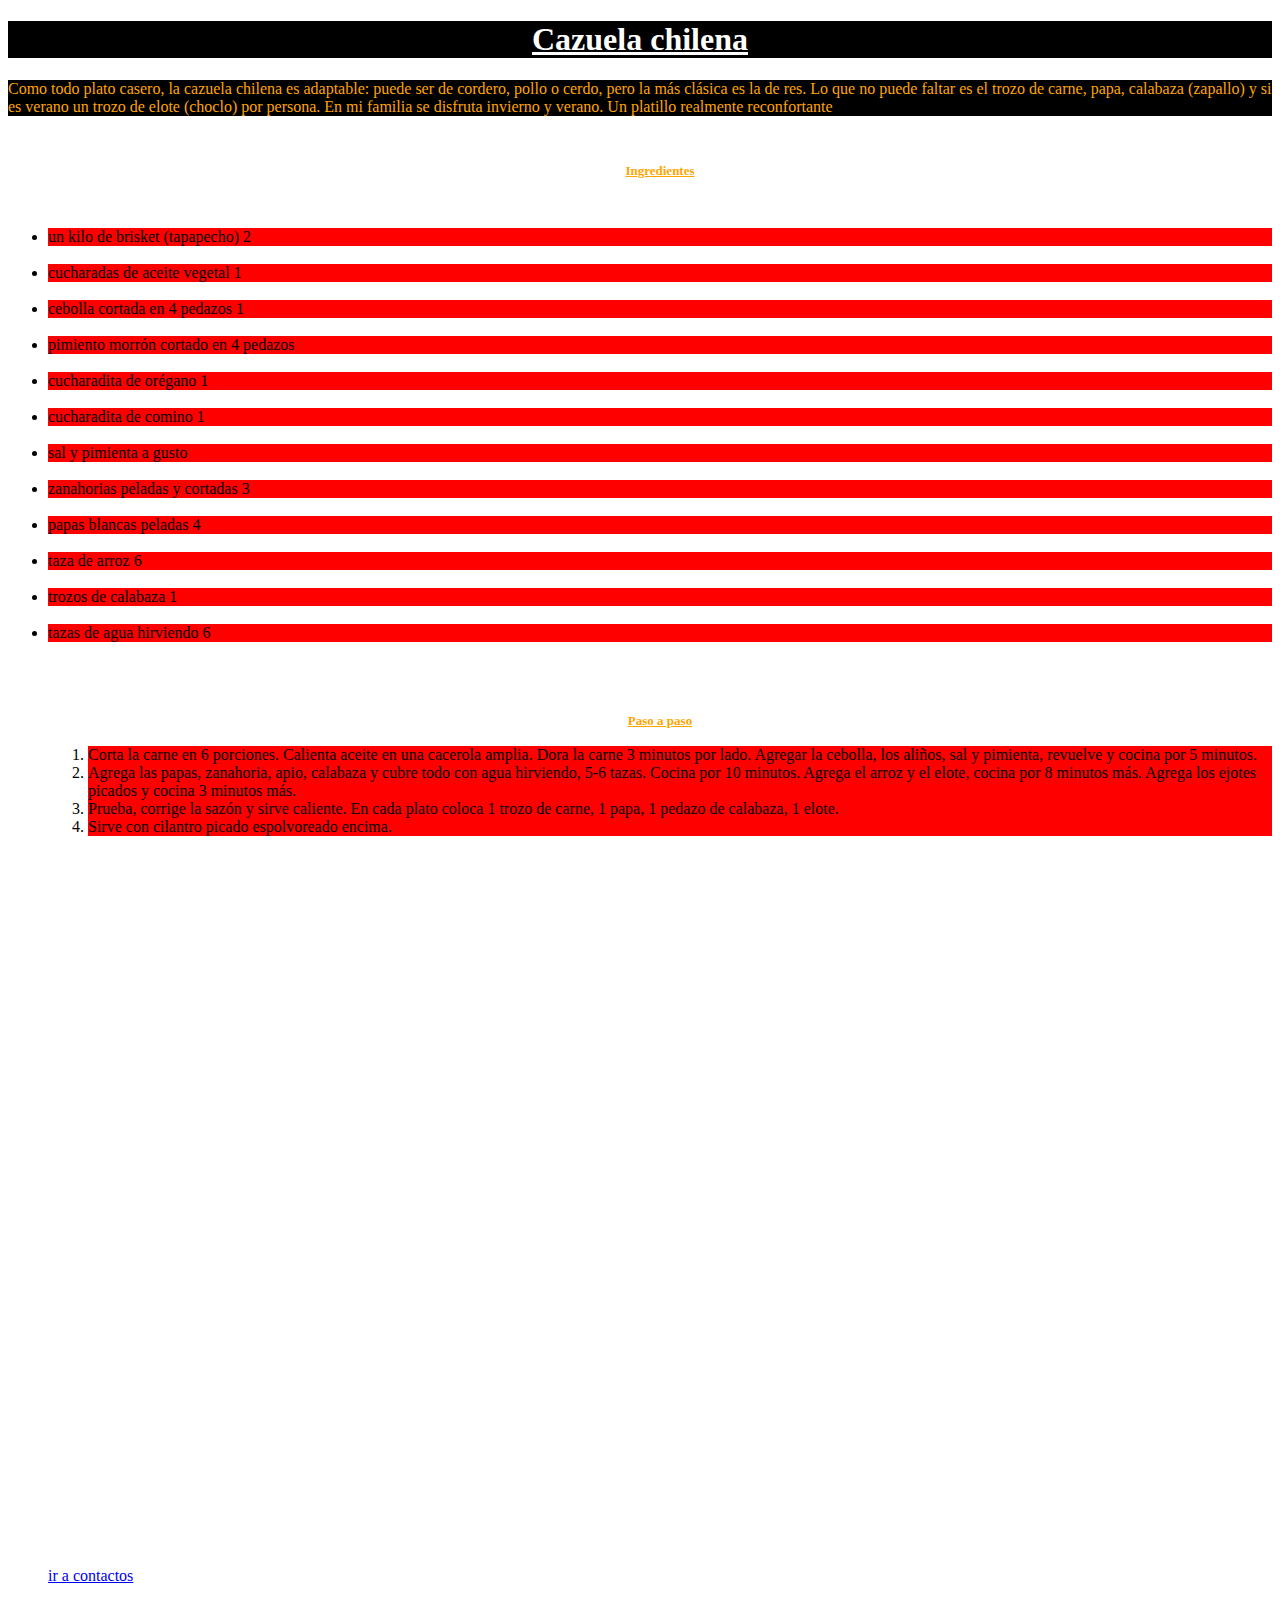
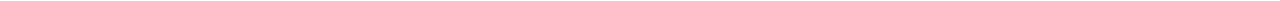
==== proyecto EDLP/index.html @ a1a47c2d "Add files via upload" ====
<!DOCTYPE html>
<html lang="en" dir="ltr">
  <head>
    <meta charset="utf-8">
    <title>Comida chilena</title>
    <link rel="stylesheet" href="./estilos/estilo.css">
  </head>
  <body>
    <h1>Cazuela chilena</h1>
    <p>Como todo plato casero, la cazuela chilena es adaptable: puede ser de cordero, pollo o cerdo, pero la más clásica es la de res.
      Lo que no puede faltar es el trozo de carne, papa, calabaza (zapallo) y si es verano un trozo de elote (choclo) por persona. En mi familia se disfruta invierno y verano. Un platillo realmente reconfortante</p>
    <ul>
      <br>
    <h3>Ingredientes</h3>
    <br>
    <br>
    <li>un kilo de brisket (tapapecho) 2</li>
    <br>
    <li>cucharadas de aceite vegetal 1</li>
    <br>
    <li>cebolla cortada en 4 pedazos 1</li>
    <br>
    <li>pimiento morrón cortado en 4 pedazos</li>
    <br>
    <li>cucharadita de orégano 1</li>
    <br>
    <li>cucharadita de comino 1</li>
    <br>
    <li>sal y pimienta a gusto</li>
    <br>
    <li>zanahorias peladas y cortadas 3</li>
    <br>
    <li>papas blancas peladas 4</li>
    <br>
    <li>taza de arroz 6</li>
    <br>
    <li>trozos de calabaza 1</li>
    <br>
    <li>tazas de agua hirviendo 6</li>

    <br>
    <br>
    <br>

    <h4>Paso a paso</h4>

    <ol>
      <li>Corta la carne en 6 porciones. Calienta aceite en una cacerola amplia. Dora la carne 3 minutos por lado. Agregar la cebolla, los aliños, sal y pimienta, revuelve y cocina por 5 minutos.</li>
      <li>Agrega las papas, zanahoria, apio, calabaza y cubre todo con agua hirviendo, 5-6 tazas. Cocina por 10 minutos. Agrega el arroz y el elote, cocina por 8 minutos más. Agrega los ejotes picados y cocina 3 minutos más.</li>
    <li>Prueba, corrige la sazón y sirve caliente. En cada plato coloca 1 trozo de carne, 1 papa, 1 pedazo de calabaza, 1 elote.</li>
    <li>Sirve con cilantro picado espolvoreado encima.</li>
    </ol>
    <br>
    <br>
   <img src="https://img-global.cpcdn.com/recipes/fadaee2fd7c899a6/680x482cq70/cazuela-de-vacuno-foto-principal.webp" alt="">
<br>
<br>

<iframe width="560" height="315" src="https://www.youtube.com/embed/d6nXcyGGVqE" title="YouTube video player" frameborder="0" allow="accelerometer; autoplay; clipboard-write; encrypted-media; gyroscope; picture-in-picture" allowfullscreen></iframe>
<br>
<br>
<iframe src="https://www.google.com/maps/embed?pb=!1m18!1m12!1m3!1d6927029.355086597!2d-83.78346353987868!3d-32.03302648879156!2m3!1f0!2f0!3f0!3m2!1i1024!2i768!4f13.1!3m3!1m2!1s0x9662c5410425af2f%3A0x505e1131102b91d!2sChile!5e0!3m2!1ses!2sar!4v1650236412771!5m2!1ses!2sar" width="400" height="300" style="border:0;" allowfullscreen="" loading="lazy" referrerpolicy="no-referrer-when-downgrade"></iframe>
<br>
<br>
<a href="contacto.html"target="_blank">ir a contactos</a>

  </body>
</html>
---- proyecto EDLP/estilos/estilo.css ----
body {background-color: white;}
h1 {background-color: black;}
h1 {text-decoration: underline;}
h1 {color: white;}
h1 {align-self: center;}
h1 {text-align: center;}
p {color: orange;}
p {font-size: xx-larger}
p {background-color: black;}
h3 {font-size: small}
h3 {color: orange;}
h3 {font-size: xx-larger}
h3 {text-decoration: underline;}
h3 {text-align: center;}
h4 {font-size: small}
h4 {color: orange;}
h4 {font-size: xx-larger}
h4 {text-align: center;}
h4 {text-decoration: underline;}
li {background-color: red;}
img {background-size: cover;}
img {max-height: none;}
img {background-position: center;}
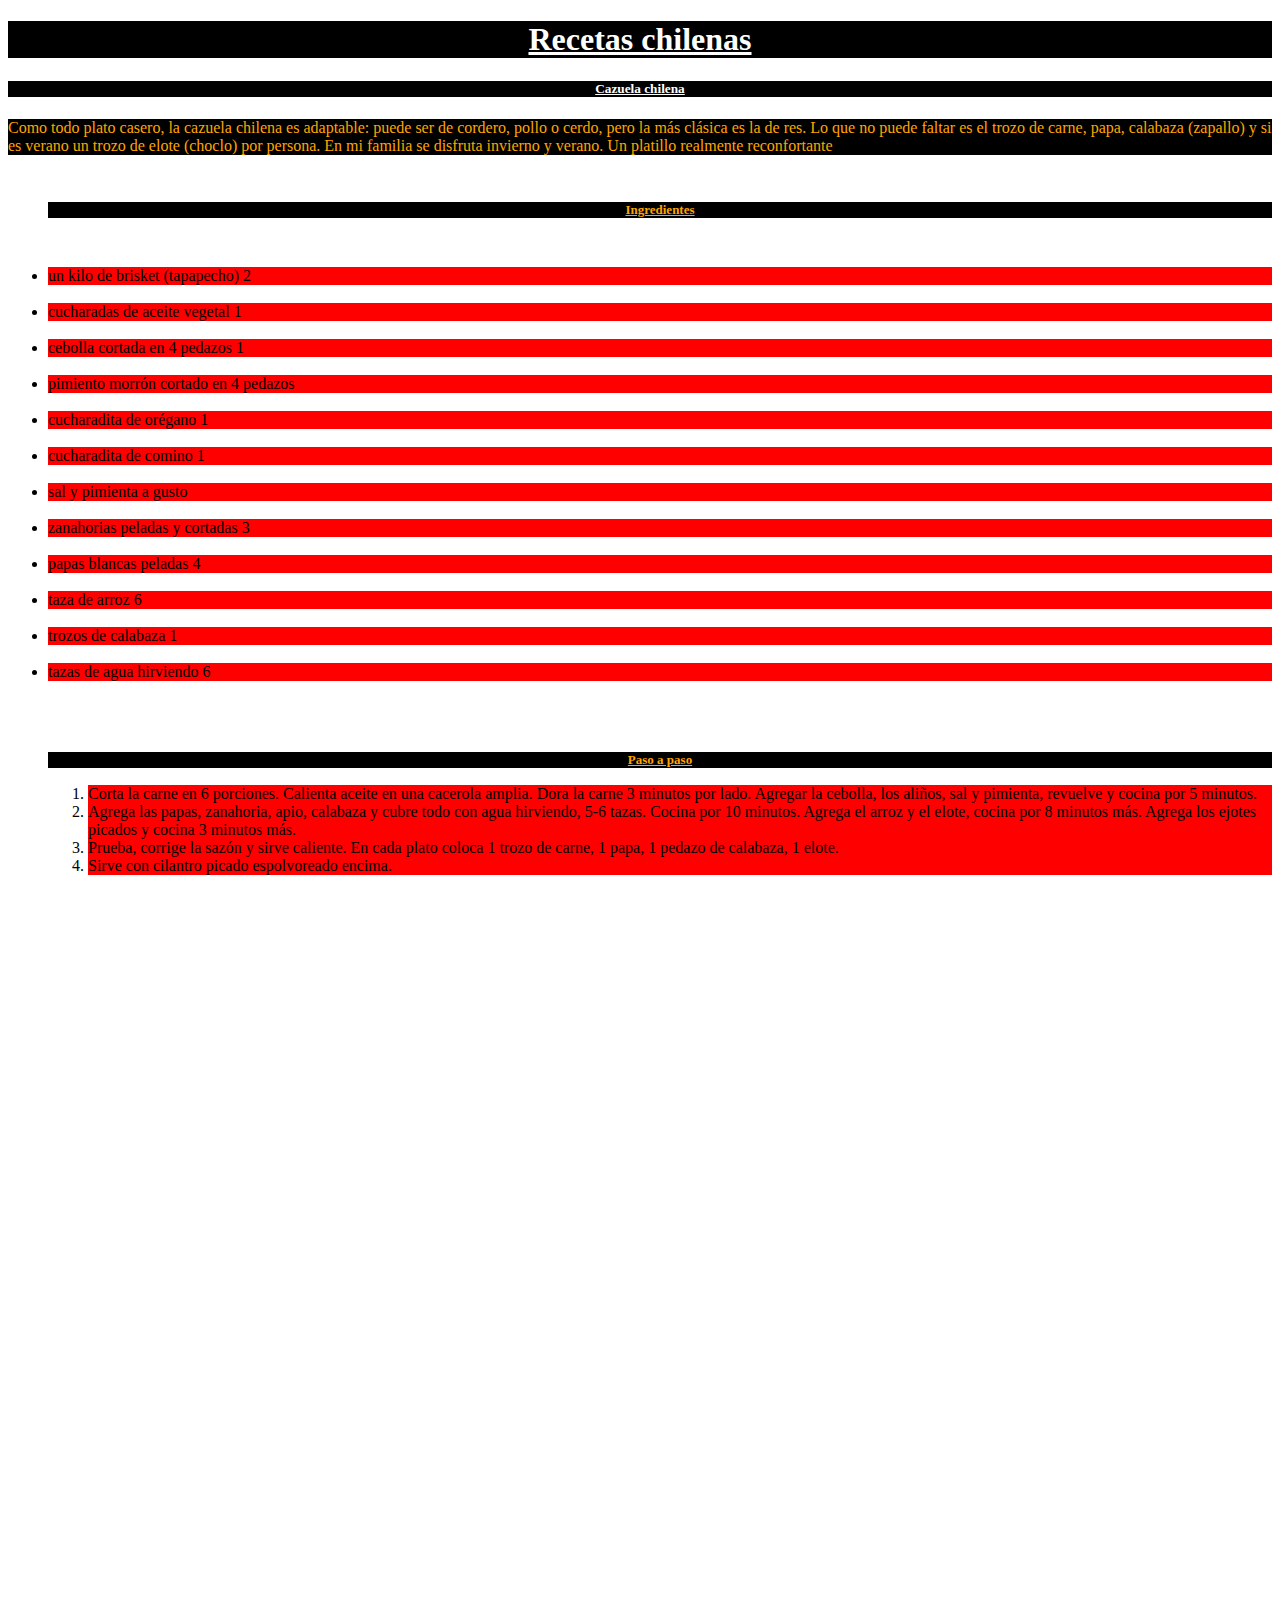
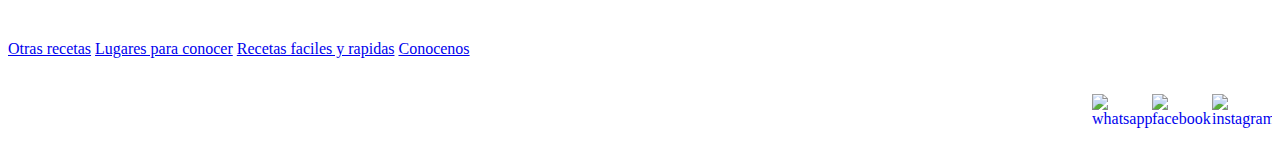
==== commit dadebca9: "Add files via upload" ====
--- a/proyecto EDLP/index.html
+++ b/proyecto EDLP/index.html
@@ -7,63 +7,80 @@
     <link rel="stylesheet" href="./estilos/estilo.css">
   </head>
   <body>
-    <h1>Cazuela chilena</h1>
-    <p>Como todo plato casero, la cazuela chilena es adaptable: puede ser de cordero, pollo o cerdo, pero la más clásica es la de res.
-      Lo que no puede faltar es el trozo de carne, papa, calabaza (zapallo) y si es verano un trozo de elote (choclo) por persona. En mi familia se disfruta invierno y verano. Un platillo realmente reconfortante</p>
-    <ul>
+<header>
+  <h1>Recetas chilenas</h1>
+</header>
+    <section>
+      <h5>Cazuela chilena</h5>
+      <p>Como todo plato casero, la cazuela chilena es adaptable: puede ser de cordero, pollo o cerdo, pero la más clásica es la de res.
+        Lo que no puede faltar es el trozo de carne, papa, calabaza (zapallo) y si es verano un trozo de elote (choclo) por persona. En mi familia se disfruta invierno y verano. Un platillo realmente reconfortante</p>
+      <ul>
+        <br>
+      <h3>Ingredientes</h3>
       <br>
-    <h3>Ingredientes</h3>
-    <br>
-    <br>
-    <li>un kilo de brisket (tapapecho) 2</li>
-    <br>
-    <li>cucharadas de aceite vegetal 1</li>
-    <br>
-    <li>cebolla cortada en 4 pedazos 1</li>
-    <br>
-    <li>pimiento morrón cortado en 4 pedazos</li>
-    <br>
-    <li>cucharadita de orégano 1</li>
-    <br>
-    <li>cucharadita de comino 1</li>
-    <br>
-    <li>sal y pimienta a gusto</li>
-    <br>
-    <li>zanahorias peladas y cortadas 3</li>
-    <br>
-    <li>papas blancas peladas 4</li>
-    <br>
-    <li>taza de arroz 6</li>
-    <br>
-    <li>trozos de calabaza 1</li>
-    <br>
-    <li>tazas de agua hirviendo 6</li>
+      <br>
+      <li>un kilo de brisket (tapapecho) 2</li>
+      <br>
+      <li>cucharadas de aceite vegetal 1</li>
+      <br>
+      <li>cebolla cortada en 4 pedazos 1</li>
+      <br>
+      <li>pimiento morrón cortado en 4 pedazos</li>
+      <br>
+      <li>cucharadita de orégano 1</li>
+      <br>
+      <li>cucharadita de comino 1</li>
+      <br>
+      <li>sal y pimienta a gusto</li>
+      <br>
+      <li>zanahorias peladas y cortadas 3</li>
+      <br>
+      <li>papas blancas peladas 4</li>
+      <br>
+      <li>taza de arroz 6</li>
+      <br>
+      <li>trozos de calabaza 1</li>
+      <br>
+      <li>tazas de agua hirviendo 6</li>
 
-    <br>
-    <br>
-    <br>
+      <br>
+      <br>
+      <br>
 
-    <h4>Paso a paso</h4>
+      <h4>Paso a paso</h4>
 
-    <ol>
-      <li>Corta la carne en 6 porciones. Calienta aceite en una cacerola amplia. Dora la carne 3 minutos por lado. Agregar la cebolla, los aliños, sal y pimienta, revuelve y cocina por 5 minutos.</li>
-      <li>Agrega las papas, zanahoria, apio, calabaza y cubre todo con agua hirviendo, 5-6 tazas. Cocina por 10 minutos. Agrega el arroz y el elote, cocina por 8 minutos más. Agrega los ejotes picados y cocina 3 minutos más.</li>
-    <li>Prueba, corrige la sazón y sirve caliente. En cada plato coloca 1 trozo de carne, 1 papa, 1 pedazo de calabaza, 1 elote.</li>
-    <li>Sirve con cilantro picado espolvoreado encima.</li>
-    </ol>
-    <br>
-    <br>
-   <img src="https://img-global.cpcdn.com/recipes/fadaee2fd7c899a6/680x482cq70/cazuela-de-vacuno-foto-principal.webp" alt="">
+      <ol>
+        <li>Corta la carne en 6 porciones. Calienta aceite en una cacerola amplia. Dora la carne 3 minutos por lado. Agregar la cebolla, los aliños, sal y pimienta, revuelve y cocina por 5 minutos.</li>
+        <li>Agrega las papas, zanahoria, apio, calabaza y cubre todo con agua hirviendo, 5-6 tazas. Cocina por 10 minutos. Agrega el arroz y el elote, cocina por 8 minutos más. Agrega los ejotes picados y cocina 3 minutos más.</li>
+      <li>Prueba, corrige la sazón y sirve caliente. En cada plato coloca 1 trozo de carne, 1 papa, 1 pedazo de calabaza, 1 elote.</li>
+      <li>Sirve con cilantro picado espolvoreado encima.</li>
+      </ol>
+      <br>
+      <br>
+     <img src="https://img-global.cpcdn.com/recipes/fadaee2fd7c899a6/680x482cq70/cazuela-de-vacuno-foto-principal.webp" alt="">
+  <br>
+  <br>
+  <br>
+
+  <iframe width="560" height="315" src="https://www.youtube.com/embed/d6nXcyGGVqE" title="YouTube video player" frameborder="0" allow="accelerometer; autoplay; clipboard-write; encrypted-media; gyroscope; picture-in-picture" allowfullscreen></iframe>
+  <br>
+  <br>
+  <iframe src="https://www.google.com/maps/embed?pb=!1m18!1m12!1m3!1d6927029.355086597!2d-83.78346353987868!3d-32.03302648879156!2m3!1f0!2f0!3f0!3m2!1i1024!2i768!4f13.1!3m3!1m2!1s0x9662c5410425af2f%3A0x505e1131102b91d!2sChile!5e0!3m2!1ses!2sar!4v1650236412771!5m2!1ses!2sar" width="400" height="300" style="border:0;" allowfullscreen="" loading="lazy" referrerpolicy="no-referrer-when-downgrade"></iframe>
+  <br>
+  <br>
+    </section>
+<nav>
+  <a class="otrasrecetas" href="otrasrecetas.html"target="_blank">Otras recetas</a>
+  <a class="lugaresvisitar"href="lugaresvisitar.html"target="_blank">Lugares para conocer</a>
+  <a class="recetasfaciles"href="recetafaciles.html"target="_blank">Recetas faciles y rapidas</a>
+  <a class="conocenos"href="conocenos.html"target="_blank"> Conocenos</a>
+</nav>
 <br>
 <br>
+<footer>
+<a href="https://www.instagram.com/lastaagustin/" target="_blank"><img class="instagram" src="https://anthoncode.com/wp-content/uploads/2019/07/logo-minimalist-instagram.png" alt="instagram"; ></a>
+<a href="https://www.facebook.com/lastaagustin/" target="_blank"><img class="facebook" src="https://brandlogos.net/wp-content/uploads/2021/04/facebook-icon-512x512.png" alt="facebook"></a>
+<a href="https://walink.co/6ca9d9" target="_blank"><img class="whatsapp" src="https://logodownload.org/wp-content/uploads/2015/04/whatsapp-logo-1-1.png" alt="whatsapp"></a>
+</footer>
 
-<iframe width="560" height="315" src="https://www.youtube.com/embed/d6nXcyGGVqE" title="YouTube video player" frameborder="0" allow="accelerometer; autoplay; clipboard-write; encrypted-media; gyroscope; picture-in-picture" allowfullscreen></iframe>
-<br>
-<br>
-<iframe src="https://www.google.com/maps/embed?pb=!1m18!1m12!1m3!1d6927029.355086597!2d-83.78346353987868!3d-32.03302648879156!2m3!1f0!2f0!3f0!3m2!1i1024!2i768!4f13.1!3m3!1m2!1s0x9662c5410425af2f%3A0x505e1131102b91d!2sChile!5e0!3m2!1ses!2sar!4v1650236412771!5m2!1ses!2sar" width="400" height="300" style="border:0;" allowfullscreen="" loading="lazy" referrerpolicy="no-referrer-when-downgrade"></iframe>
-<br>
-<br>
-<a href="contacto.html"target="_blank">ir a contactos</a>
-
-  </body>
 </html>
--- a/proyecto EDLP/estilos/estilo.css
+++ b/proyecto EDLP/estilos/estilo.css
@@ -1,3 +1,4 @@
+body {background-image: url(https://img.freepik.com/vector-gratis/elementos-comida-dibujados-mano_1411-48.jpg?w=2000);}
 body {background-color: white;}
 h1 {background-color: black;}
 h1 {text-decoration: underline;}
@@ -12,12 +13,25 @@
 h3 {font-size: xx-larger}
 h3 {text-decoration: underline;}
 h3 {text-align: center;}
+h3 {background-color: black;}
 h4 {font-size: small}
 h4 {color: orange;}
 h4 {font-size: xx-larger}
 h4 {text-align: center;}
 h4 {text-decoration: underline;}
+h4 {background-color: black}
+h5 {background-color: black}
+h5 {color: white;}
+h5 {text-align: center;}
+h5 {text-decoration: underline;}
 li {background-color: red;}
 img {background-size: cover;}
 img {max-height: none;}
 img {background-position: center;}
+.whatsapp {width: 60px; height: 60px; float: right;}
+.instagram {width: 60px; height: 60px; float: right;}
+.facebook {width: 60px; height: 60px; float: right;}
+.otrasrecetas {background-color: white;}
+.lugaresvisitar {background-color: white;}
+.recetasfaciles {background-color: white;}
+.conocenos {background-color: white;}
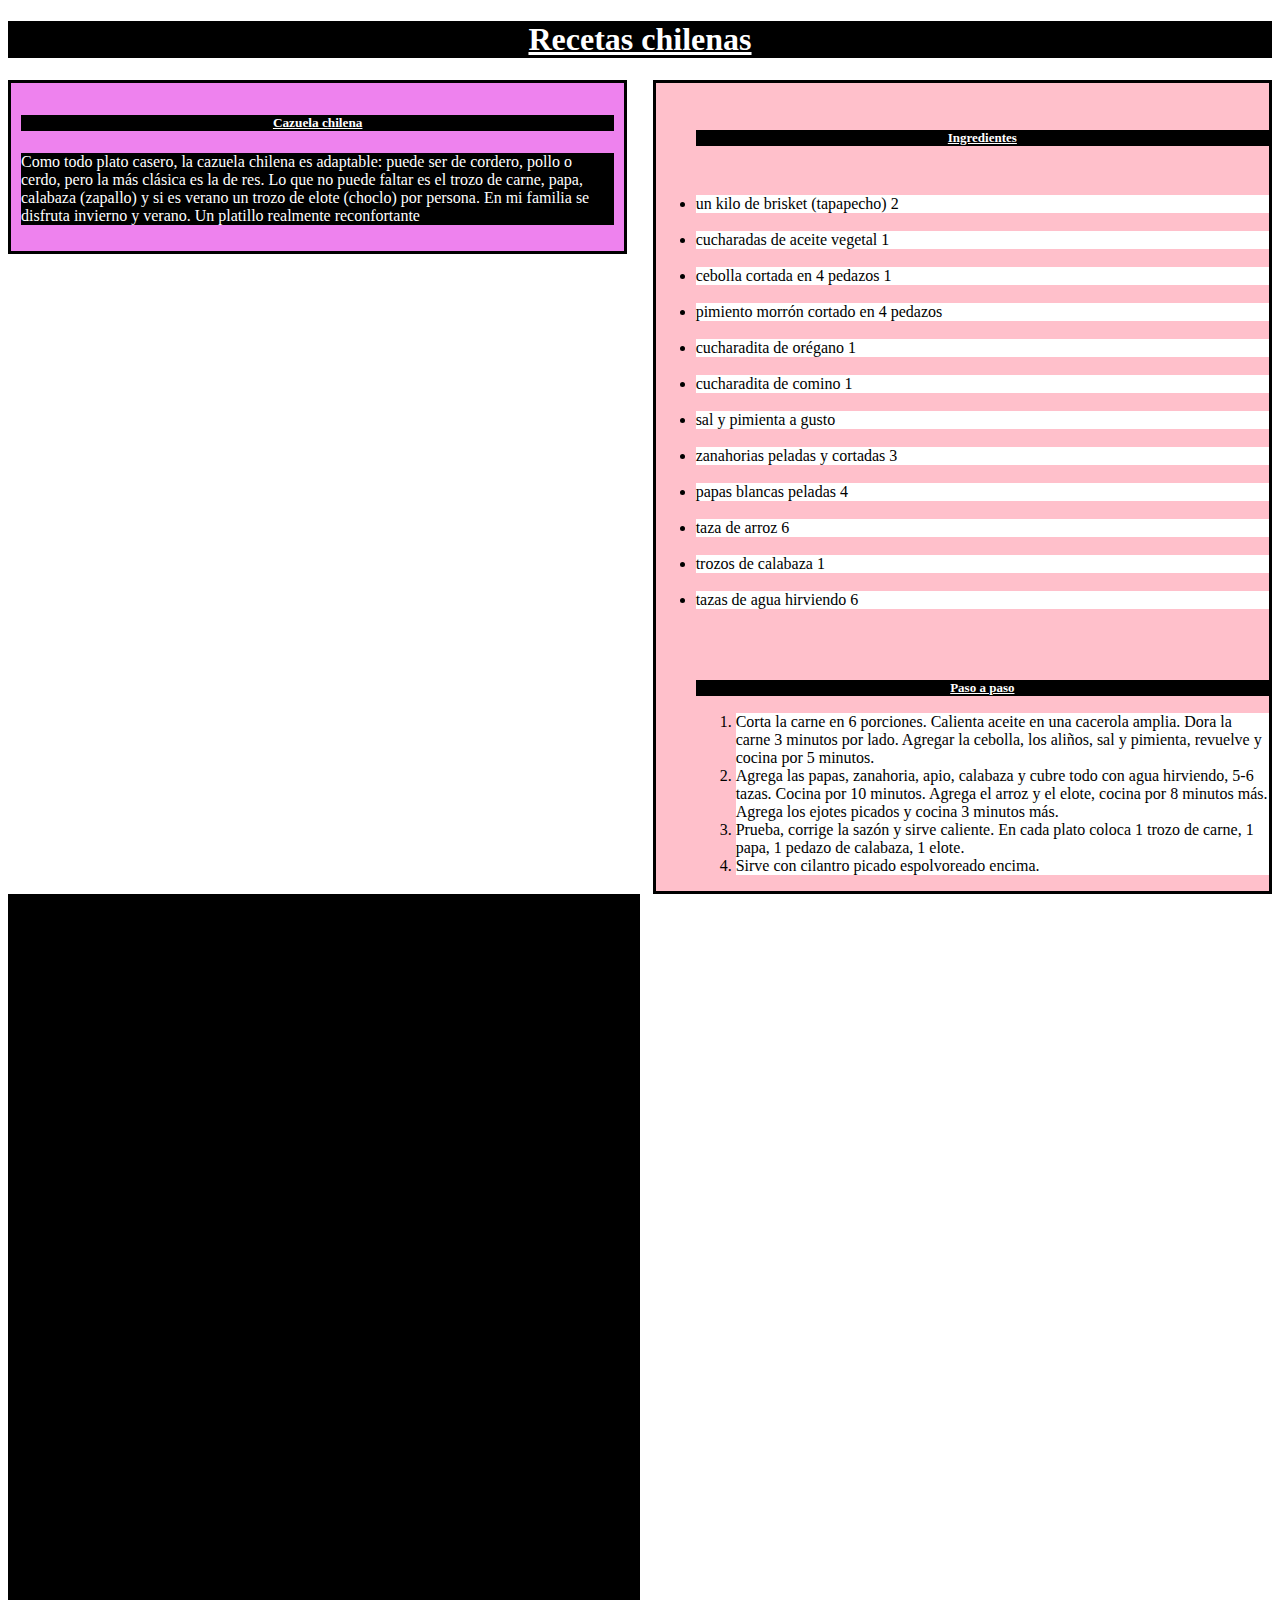
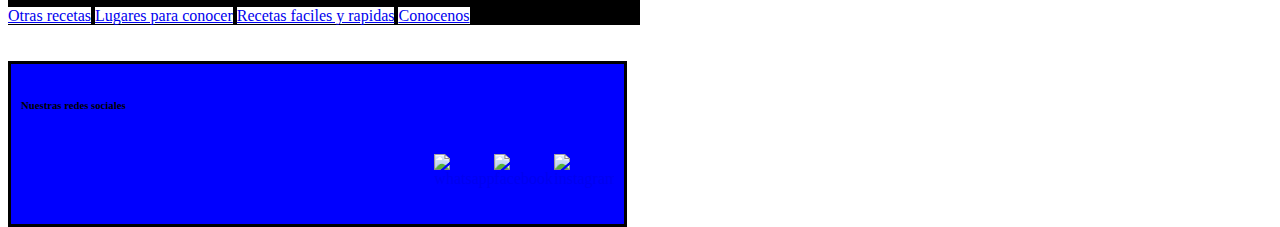
==== commit eb90c427: "Add files via upload" ====
--- a/proyecto EDLP/index.html
+++ b/proyecto EDLP/index.html
@@ -7,80 +7,93 @@
     <link rel="stylesheet" href="./estilos/estilo.css">
   </head>
   <body>
+
+
+      <h1>Recetas chilenas</h1>
+
 <header>
-  <h1>Recetas chilenas</h1>
+
+          <h5>Cazuela chilena</h5>
+          <p>Como todo plato casero, la cazuela chilena es adaptable: puede ser de cordero, pollo o cerdo, pero la más clásica es la de res.
+            Lo que no puede faltar es el trozo de carne, papa, calabaza (zapallo) y si es verano un trozo de elote (choclo) por persona. En mi familia se disfruta invierno y verano. Un platillo realmente reconfortante</p>
 </header>
-    <section>
-      <h5>Cazuela chilena</h5>
-      <p>Como todo plato casero, la cazuela chilena es adaptable: puede ser de cordero, pollo o cerdo, pero la más clásica es la de res.
-        Lo que no puede faltar es el trozo de carne, papa, calabaza (zapallo) y si es verano un trozo de elote (choclo) por persona. En mi familia se disfruta invierno y verano. Un platillo realmente reconfortante</p>
-      <ul>
-        <br>
-      <h3>Ingredientes</h3>
-      <br>
-      <br>
-      <li>un kilo de brisket (tapapecho) 2</li>
-      <br>
-      <li>cucharadas de aceite vegetal 1</li>
-      <br>
-      <li>cebolla cortada en 4 pedazos 1</li>
-      <br>
-      <li>pimiento morrón cortado en 4 pedazos</li>
-      <br>
-      <li>cucharadita de orégano 1</li>
-      <br>
-      <li>cucharadita de comino 1</li>
-      <br>
-      <li>sal y pimienta a gusto</li>
-      <br>
-      <li>zanahorias peladas y cortadas 3</li>
-      <br>
-      <li>papas blancas peladas 4</li>
-      <br>
-      <li>taza de arroz 6</li>
-      <br>
-      <li>trozos de calabaza 1</li>
-      <br>
-      <li>tazas de agua hirviendo 6</li>
 
-      <br>
-      <br>
-      <br>
+<section>
+  <ul>
+    <br>
+  <h3>Ingredientes</h3>
+  <br>
+  <br>
+  <li>un kilo de brisket (tapapecho) 2</li>
+  <br>
+  <li>cucharadas de aceite vegetal 1</li>
+  <br>
+  <li>cebolla cortada en 4 pedazos 1</li>
+  <br>
+  <li>pimiento morrón cortado en 4 pedazos</li>
+  <br>
+  <li>cucharadita de orégano 1</li>
+  <br>
+  <li>cucharadita de comino 1</li>
+  <br>
+  <li>sal y pimienta a gusto</li>
+  <br>
+  <li>zanahorias peladas y cortadas 3</li>
+  <br>
+  <li>papas blancas peladas 4</li>
+  <br>
+  <li>taza de arroz 6</li>
+  <br>
+  <li>trozos de calabaza 1</li>
+  <br>
+  <li>tazas de agua hirviendo 6</li>
 
-      <h4>Paso a paso</h4>
-
-      <ol>
-        <li>Corta la carne en 6 porciones. Calienta aceite en una cacerola amplia. Dora la carne 3 minutos por lado. Agregar la cebolla, los aliños, sal y pimienta, revuelve y cocina por 5 minutos.</li>
-        <li>Agrega las papas, zanahoria, apio, calabaza y cubre todo con agua hirviendo, 5-6 tazas. Cocina por 10 minutos. Agrega el arroz y el elote, cocina por 8 minutos más. Agrega los ejotes picados y cocina 3 minutos más.</li>
-      <li>Prueba, corrige la sazón y sirve caliente. En cada plato coloca 1 trozo de carne, 1 papa, 1 pedazo de calabaza, 1 elote.</li>
-      <li>Sirve con cilantro picado espolvoreado encima.</li>
-      </ol>
-      <br>
-      <br>
-     <img src="https://img-global.cpcdn.com/recipes/fadaee2fd7c899a6/680x482cq70/cazuela-de-vacuno-foto-principal.webp" alt="">
   <br>
   <br>
   <br>
 
-  <iframe width="560" height="315" src="https://www.youtube.com/embed/d6nXcyGGVqE" title="YouTube video player" frameborder="0" allow="accelerometer; autoplay; clipboard-write; encrypted-media; gyroscope; picture-in-picture" allowfullscreen></iframe>
-  <br>
-  <br>
-  <iframe src="https://www.google.com/maps/embed?pb=!1m18!1m12!1m3!1d6927029.355086597!2d-83.78346353987868!3d-32.03302648879156!2m3!1f0!2f0!3f0!3m2!1i1024!2i768!4f13.1!3m3!1m2!1s0x9662c5410425af2f%3A0x505e1131102b91d!2sChile!5e0!3m2!1ses!2sar!4v1650236412771!5m2!1ses!2sar" width="400" height="300" style="border:0;" allowfullscreen="" loading="lazy" referrerpolicy="no-referrer-when-downgrade"></iframe>
-  <br>
-  <br>
-    </section>
+          <h4>Paso a paso</h4>
+
+          <ol>
+            <li>Corta la carne en 6 porciones. Calienta aceite en una cacerola amplia. Dora la carne 3 minutos por lado. Agregar la cebolla, los aliños, sal y pimienta, revuelve y cocina por 5 minutos.</li>
+            <li>Agrega las papas, zanahoria, apio, calabaza y cubre todo con agua hirviendo, 5-6 tazas. Cocina por 10 minutos. Agrega el arroz y el elote, cocina por 8 minutos más. Agrega los ejotes picados y cocina 3 minutos más.</li>
+          <li>Prueba, corrige la sazón y sirve caliente. En cada plato coloca 1 trozo de carne, 1 papa, 1 pedazo de calabaza, 1 elote.</li>
+          <li>Sirve con cilantro picado espolvoreado encima.</li>
+          </ol>
+</section>
+
+
+<br>
+
 <nav>
-  <a class="otrasrecetas" href="otrasrecetas.html"target="_blank">Otras recetas</a>
-  <a class="lugaresvisitar"href="lugaresvisitar.html"target="_blank">Lugares para conocer</a>
-  <a class="recetasfaciles"href="recetafaciles.html"target="_blank">Recetas faciles y rapidas</a>
-  <a class="conocenos"href="conocenos.html"target="_blank"> Conocenos</a>
-</nav>
-<br>
-<br>
-<footer>
-<a href="https://www.instagram.com/lastaagustin/" target="_blank"><img class="instagram" src="https://anthoncode.com/wp-content/uploads/2019/07/logo-minimalist-instagram.png" alt="instagram"; ></a>
-<a href="https://www.facebook.com/lastaagustin/" target="_blank"><img class="facebook" src="https://brandlogos.net/wp-content/uploads/2021/04/facebook-icon-512x512.png" alt="facebook"></a>
-<a href="https://walink.co/6ca9d9" target="_blank"><img class="whatsapp" src="https://logodownload.org/wp-content/uploads/2015/04/whatsapp-logo-1-1.png" alt="whatsapp"></a>
-</footer>
+         <img src="https://img-global.cpcdn.com/recipes/fadaee2fd7c899a6/680x482cq70/cazuela-de-vacuno-foto-principal.webp" alt="" class="cazuelaimagen">
+      <br>
+      <br>
+      <br>
+      <iframe width="560" height="315" src="https://www.youtube.com/embed/d6nXcyGGVqE" title="YouTube video player" frameborder="0" allow="accelerometer; autoplay; clipboard-write; encrypted-media; gyroscope; picture-in-picture" allowfullscreen></iframe>
+      <br>
+      <br>
+      <iframe src="https://www.google.com/maps/embed?pb=!1m18!1m12!1m3!1d6927029.355086597!2d-83.78346353987868!3d-32.03302648879156!2m3!1f0!2f0!3f0!3m2!1i1024!2i768!4f13.1!3m3!1m2!1s0x9662c5410425af2f%3A0x505e1131102b91d!2sChile!5e0!3m2!1ses!2sar!4v1650236412771!5m2!1ses!2sar" width="400" height="300" style="border:0;" allowfullscreen="" loading="lazy" referrerpolicy="no-referrer-when-downgrade"></iframe>
+      <br>
+      <br>
 
-</html>
+
+      <a class="otrasrecetas" href="otrasrecetas.html"target="_blank">Otras recetas</a>
+      <a class="lugaresvisitar"href="lugaresvisitar.html"target="_blank">Lugares para conocer</a>
+      <a class="recetasfaciles"href="recetafaciles.html"target="_blank">Recetas faciles y rapidas</a>
+      <a class="conocenos"href="conocenos.html"target="_blank"> Conocenos</a>
+  </nav>
+
+    <br>
+    <br>
+
+    <footer>
+      <h6>Nuestras redes sociales</h6>
+      <br>
+    <a href="https://www.instagram.com/lastaagustin/" target="_blank"><img class="instagram" src="https://anthoncode.com/wp-content/uploads/2019/07/logo-minimalist-instagram.png" alt="instagram"; ></a>
+    <a href="https://www.facebook.com/lastaagustin/" target="_blank"><img class="facebook" src="https://brandlogos.net/wp-content/uploads/2021/04/facebook-icon-512x512.png" alt="facebook"></a>
+    <a href="https://walink.co/6ca9d9" target="_blank"><img class="whatsapp" src="https://logodownload.org/wp-content/uploads/2015/04/whatsapp-logo-1-1.png" alt="whatsapp"></a>
+    </footer>
+
+  </body>
+    </html>
--- a/proyecto EDLP/estilos/estilo.css
+++ b/proyecto EDLP/estilos/estilo.css
@@ -5,17 +5,17 @@
 h1 {color: white;}
 h1 {align-self: center;}
 h1 {text-align: center;}
-p {color: orange;}
+p {color: white;}
 p {font-size: xx-larger}
 p {background-color: black;}
 h3 {font-size: small}
-h3 {color: orange;}
+h3 {color: white;}
 h3 {font-size: xx-larger}
 h3 {text-decoration: underline;}
 h3 {text-align: center;}
 h3 {background-color: black;}
 h4 {font-size: small}
-h4 {color: orange;}
+h4 {color: white;}
 h4 {font-size: xx-larger}
 h4 {text-align: center;}
 h4 {text-decoration: underline;}
@@ -24,7 +24,7 @@
 h5 {color: white;}
 h5 {text-align: center;}
 h5 {text-decoration: underline;}
-li {background-color: red;}
+li {background-color: white;}
 img {background-size: cover;}
 img {max-height: none;}
 img {background-position: center;}
@@ -35,3 +35,64 @@
 .lugaresvisitar {background-color: white;}
 .recetasfaciles {background-color: white;}
 .conocenos {background-color: white;}
+
+header {background-color: violet;
+width: 49%;
+float: left;
+border: 3px solid black;
+padding: 10px;
+box-sizing: border-box;
+
+
+}
+
+section {background-color: pink;
+  width: 49%;
+  float: right;
+  border: 3px solid black;
+  box-sizing: border-box;
+
+
+}
+
+nav {background-color: black;
+clear: both;
+width: 50%;
+
+
+
+}
+
+footer {background-color: blue;
+  width: 49%;
+  float: left;
+  border: 3px solid black;
+  padding: 10px;
+  box-sizing: border-box;
+
+
+}
+.cazuelaimagen:hover {width: 100%;
+  border-radius: 50%;
+  border: 3px solid white;
+}
+
+.conocenos:hover {color: black}
+.otrasrecetas:hover {color: orange}
+.lugaresvisitar:hover {color: black}
+.recetasfaciles:hover {color: orange}
+
+.whatsapp:hover {width: 30%;
+  border-radius: 50%;
+  border: 3px solid white;}
+
+.instagram:hover {width: 30%;
+  border-radius: 50%;
+  border: 3px solid white;}
+
+.facebook:hover {width: 30%;
+    border-radius: 50%;
+    border: 3px solid white;}
+
+.inicio:hover {color: orange;}
+.inicio {background: black; color: white;}
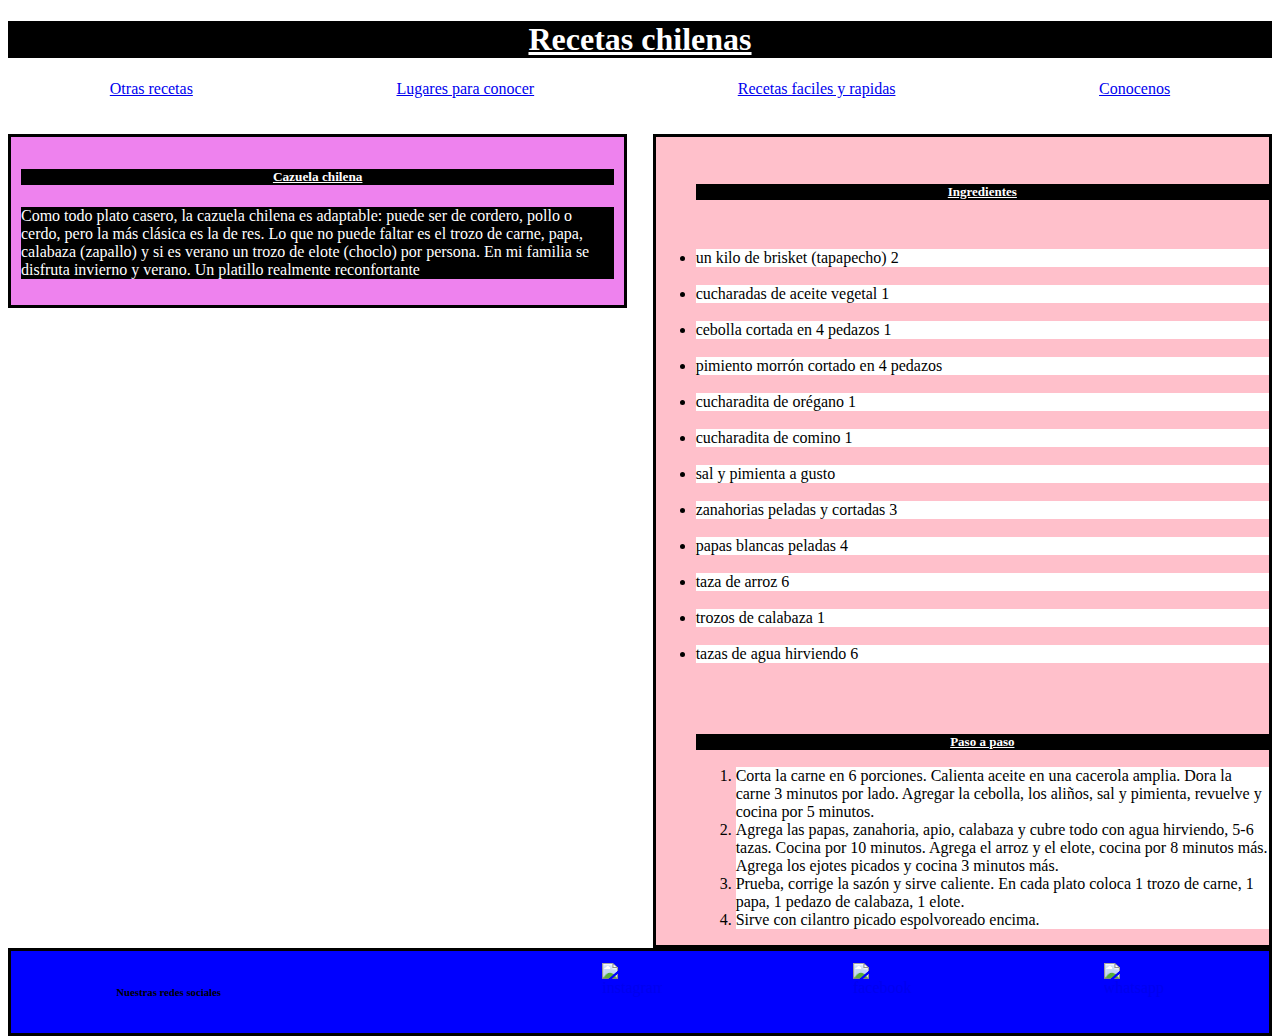
==== commit 0754e240: "Add files via upload" ====
--- a/proyecto EDLP/index.html
+++ b/proyecto EDLP/index.html
@@ -5,11 +5,21 @@
     <meta charset="utf-8">
     <title>Comida chilena</title>
     <link rel="stylesheet" href="./estilos/estilo.css">
+    <meta name="viewport" content="width=device-width, initial-scale=1.0">
   </head>
   <body>
 
 
       <h1>Recetas chilenas</h1>
+
+      <nav>
+            <a class="otrasrecetas" href="otrasrecetas.html"target="_blank">Otras recetas</a>
+            <a class="lugaresvisitar"href="lugaresvisitar.html"target="_blank">Lugares para conocer</a>
+            <a class="recetasfaciles"href="recetafaciles.html"target="_blank">Recetas faciles y rapidas</a>
+            <a class="conocenos"href="conocenos.html"target="_blank"> Conocenos</a>
+        </nav>
+<br>
+<br>
 
 <header>
 
@@ -65,27 +75,21 @@
 
 <br>
 
-<nav>
+
          <img src="https://img-global.cpcdn.com/recipes/fadaee2fd7c899a6/680x482cq70/cazuela-de-vacuno-foto-principal.webp" alt="" class="cazuelaimagen">
       <br>
       <br>
       <br>
-      <iframe width="560" height="315" src="https://www.youtube.com/embed/d6nXcyGGVqE" title="YouTube video player" frameborder="0" allow="accelerometer; autoplay; clipboard-write; encrypted-media; gyroscope; picture-in-picture" allowfullscreen></iframe>
       <br>
       <br>
-      <iframe src="https://www.google.com/maps/embed?pb=!1m18!1m12!1m3!1d6927029.355086597!2d-83.78346353987868!3d-32.03302648879156!2m3!1f0!2f0!3f0!3m2!1i1024!2i768!4f13.1!3m3!1m2!1s0x9662c5410425af2f%3A0x505e1131102b91d!2sChile!5e0!3m2!1ses!2sar!4v1650236412771!5m2!1ses!2sar" width="400" height="300" style="border:0;" allowfullscreen="" loading="lazy" referrerpolicy="no-referrer-when-downgrade"></iframe>
+      <br>
+      <iframe class="videoyoutube" width="560" height="315" src="https://www.youtube.com/embed/d6nXcyGGVqE" title="YouTube video player" frameborder="0" allow="accelerometer; autoplay; clipboard-write; encrypted-media; gyroscope; picture-in-picture" allowfullscreen></iframe>
+      <br>
+      <br>
+      <iframe class="mapa" src="https://www.google.com/maps/embed?pb=!1m18!1m12!1m3!1d6927029.355086597!2d-83.78346353987868!3d-32.03302648879156!2m3!1f0!2f0!3f0!3m2!1i1024!2i768!4f13.1!3m3!1m2!1s0x9662c5410425af2f%3A0x505e1131102b91d!2sChile!5e0!3m2!1ses!2sar!4v1650236412771!5m2!1ses!2sar" width="400" height="300" style="border:0;" allowfullscreen="" loading="lazy" referrerpolicy="no-referrer-when-downgrade"></iframe>
       <br>
       <br>
 
-
-      <a class="otrasrecetas" href="otrasrecetas.html"target="_blank">Otras recetas</a>
-      <a class="lugaresvisitar"href="lugaresvisitar.html"target="_blank">Lugares para conocer</a>
-      <a class="recetasfaciles"href="recetafaciles.html"target="_blank">Recetas faciles y rapidas</a>
-      <a class="conocenos"href="conocenos.html"target="_blank"> Conocenos</a>
-  </nav>
-
-    <br>
-    <br>
 
     <footer>
       <h6>Nuestras redes sociales</h6>
--- a/proyecto EDLP/estilos/estilo.css
+++ b/proyecto EDLP/estilos/estilo.css
@@ -52,30 +52,40 @@
   border: 3px solid black;
   box-sizing: border-box;
 
-
 }
 
-nav {background-color: black;
+nav {background-color: white;
 clear: both;
-width: 50%;
+width: 100%;
+display: flex;
+justify-content: space-around;
+}
 
 
-
-}
-
 footer {background-color: blue;
-  width: 49%;
+  width: 100%;
   float: left;
   border: 3px solid black;
   padding: 10px;
   box-sizing: border-box;
 
+  display: flex;
+  justify-content: space-around;
+  align-items: flex-end;
 
 }
-.cazuelaimagen:hover {width: 100%;
+.cazuelaimagen:hover {width: 40%;
   border-radius: 50%;
   border: 3px solid white;
-}
+  }
+
+.cazuelaimagen {float: left;
+max-width: 800px;
+max-height: 400px;}
+
+.mapa {float: right;}
+
+.videoyoutube
 
 .conocenos:hover {color: black}
 .otrasrecetas:hover {color: orange}
@@ -96,3 +106,25 @@
 
 .inicio:hover {color: orange;}
 .inicio {background: black; color: white;}
+
+@media screen and (max-width: 480px){
+    #encabezado{
+        height: auto;
+    }
+    #contenido{
+        width: auto;
+    }
+    #barra_lateral{
+        display:none;}
+}
+
+@media screen and (max-width: 980px){
+    #contenedor{
+        width: 90%;
+    }
+    #contenido{
+        width: 60%;
+    }
+    #barra_lateral{
+        width:30%;}
+}
